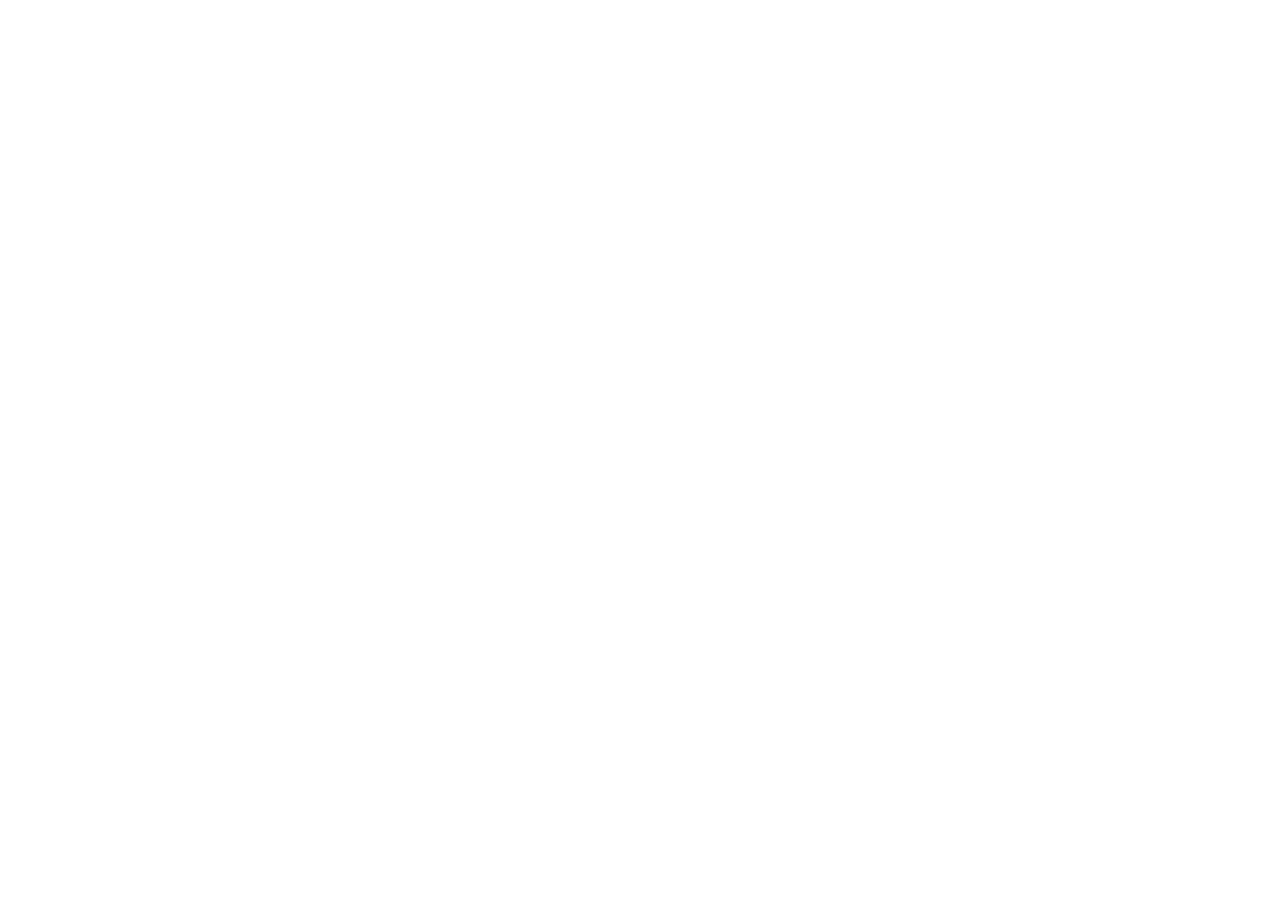
==== index.html @ c42b8039 "ok" ====
<html lang="en">
<head>
    <meta charset="UTF-8">
    <meta name="viewport" content="width=device-width, initial-scale=1.0">
    <link rel="stylesheet" href="css/styles.css">
    <title>Document</title>
</head>
<body>
    
</body>
</html>
---- css/styles.css ----
body {
    background-image: url("img/philippine_island.jpg");
    background-size: cover;
    background-repeat: no-repeat;
}
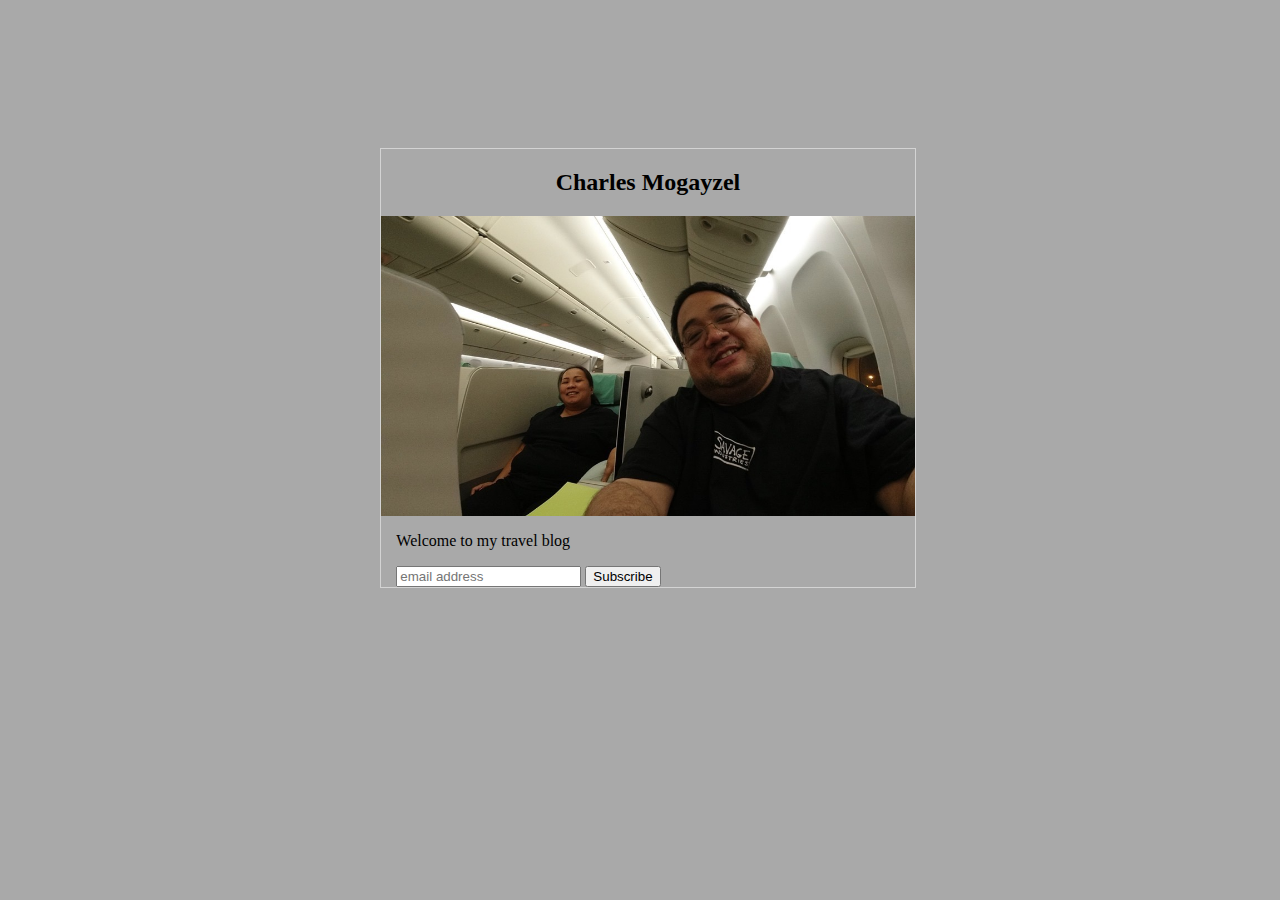
==== commit be48bc29: "Deleted file and fixed card issue." ====
--- a/index.html
+++ b/index.html
@@ -7,5 +7,18 @@
 </head>
 <body>
     
+    <div class="cards">
+      <article class="card">
+          <header>
+              <h2>Charles Mogayzel</h2>
+          </header>
+          <img src="img/Business_Class.jpeg" alt="Business_Class">
+          <div class="content">
+              <p>Welcome to my travel blog</p>
+              <input type="text" placeholder="email address">
+              <button>Subscribe</button>
+          </div>
+      </article>
+    </div>
 </body>
 </html>--- a/css/styles.css
+++ b/css/styles.css
@@ -1,5 +1,41 @@
 body {
-    background-image: url("img/philippine_island.jpg");
-    background-size: cover;
-    background-repeat: no-repeat;
+    width: 100%;
+    height: 80vh;
+    display: flex;
+    align-items: center;
+    justify-content: center;
+    background: darkgray;
+   
+}
+
+header {
+   text-align: center;
+
+}
+
+
+.content {
+    padding-left: 15px;
+}
+.cards {
+    display: grid;
+    grid-template-columns: repeat(auto-fill, minmax(230px, 1fr));
+    grid-gap: 20px;
+    display: flex;
+    align-items: center;
+    justify-content: center;
+}
+
+.card {
+    display: grid;
+    grid-template-rows: max-content 300px 1fr;
+    border: 1px solid lightgray;
+   
+}
+
+.card img {
+    object-fit: cover;
+    width: 100%;
+    height: 100%;
+    object-fit: cover;
 }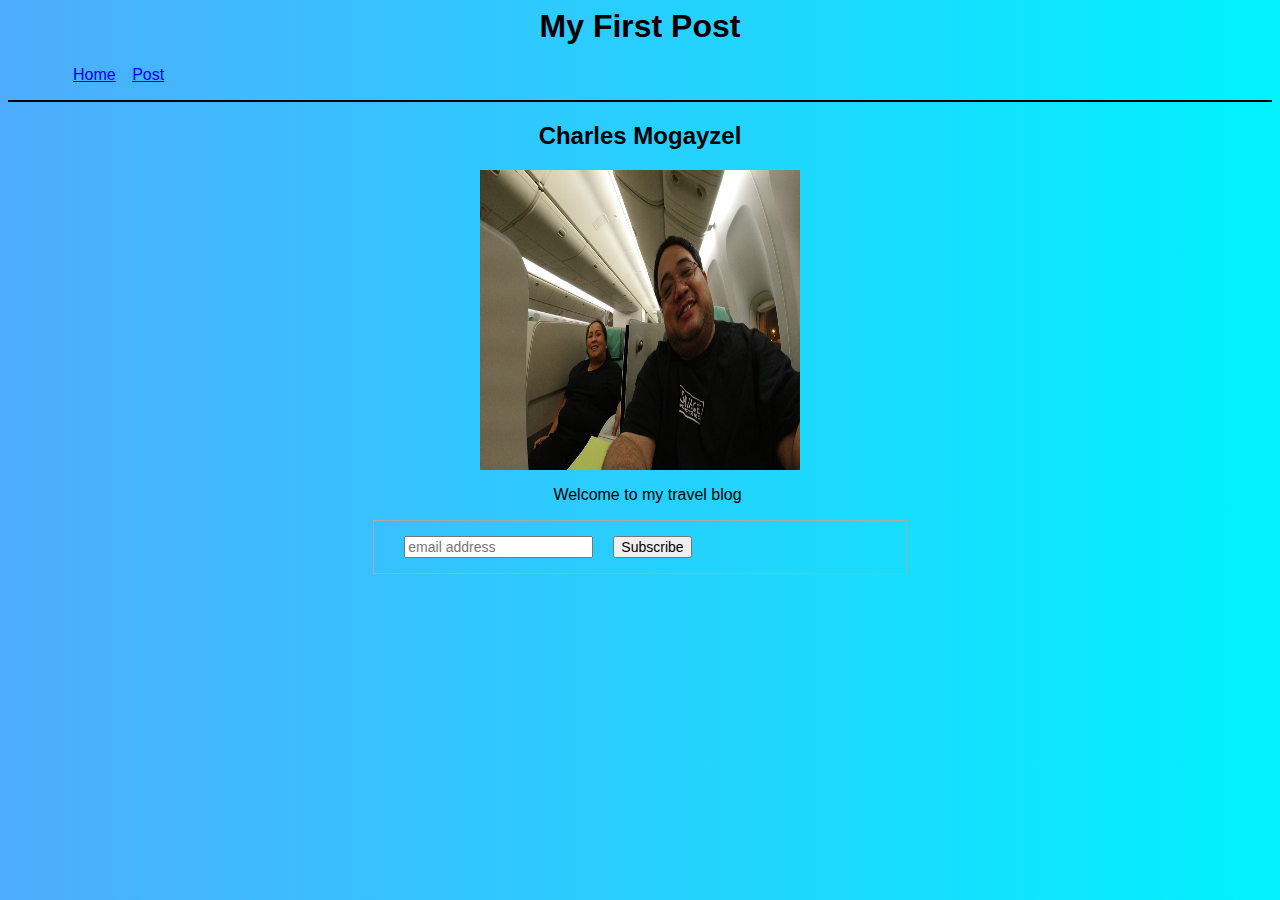
==== commit c3056538: "Made significant changes just need to adjust for scree size" ====
--- a/index.html
+++ b/index.html
@@ -1,24 +1,38 @@
 <html lang="en">
+
 <head>
     <meta charset="UTF-8">
     <meta name="viewport" content="width=device-width, initial-scale=1.0">
     <link rel="stylesheet" href="css/styles.css">
     <title>Document</title>
 </head>
+
 <body>
-    
+
+    <nav>
+        <h1>My First Post</h1>
+        <ol>
+            <li><a href="index.html">Home</a></li>
+            <li><a href="blogpost.html">Post</a></li>
+        </ol>
+    </nav>
+
     <div class="cards">
-      <article class="card">
-          <header>
-              <h2>Charles Mogayzel</h2>
-          </header>
-          <img src="img/Business_Class.jpeg" alt="Business_Class">
-          <div class="content">
-              <p>Welcome to my travel blog</p>
-              <input type="text" placeholder="email address">
-              <button>Subscribe</button>
-          </div>
-      </article>
+        <article class="card">
+            <header>
+                <h2>Charles Mogayzel</h2>
+            </header>
+            <img src="img/Business_Class.jpeg" alt="Business_Class">
+            <div class="content">
+                <p>Welcome to my travel blog</p>
+
+            </div>
+            <footer>
+                <input type="text" placeholder="email address">
+                <button>Subscribe</button>
+            </footer>
+        </article>
     </div>
 </body>
+
 </html>--- a/css/styles.css
+++ b/css/styles.css
@@ -1,22 +1,41 @@
 body {
-    width: 100%;
-    height: 80vh;
-    display: flex;
-    align-items: center;
-    justify-content: center;
-    background: darkgray;
-   
+    font-family: 'Oswald', sans-serif;
+    background-image: linear-gradient(to right, #4facfe 0%, #00f2fe 100%);
 }
 
 header {
-   text-align: center;
-
+    text-align: center;
 }
 
+a::after {
+    content: '';
+    font-size: 60%;
+    font-weight: bold;
+    padding: 65px 6px;
+    align-content: right;
+}
+
+nav {
+    border-bottom: 2px solid black;
+}
+
+h1 {
+    text-align: center;
+}
+
+ol {
+    list-style-type: none;
+    padding-left: 65px;
+}
+
+li {
+    display: inline-block;
+}
 
 .content {
     padding-left: 15px;
 }
+
 .cards {
     display: grid;
     grid-template-columns: repeat(auto-fill, minmax(230px, 1fr));
@@ -29,13 +48,33 @@
 .card {
     display: grid;
     grid-template-rows: max-content 300px 1fr;
-    border: 1px solid lightgray;
-   
+}
+
+.content p {
+    text-align: center;
 }
 
 .card img {
-    object-fit: cover;
-    width: 100%;
+    display: block;
+    text-align: center;
+    margin-left: auto;
+    margin-right: auto;
+    width: 60%;
     height: 100%;
-    object-fit: cover;
+}
+
+footer input {
+    margin-left: 15px;
+    margin-right: 20px;
+    font-size: 14px;
+}
+
+footer button {
+    font-size: 14px;
+}
+
+footer {
+    padding: 15px;
+    border: 1px solid darkgray;
+    display: flex;
 }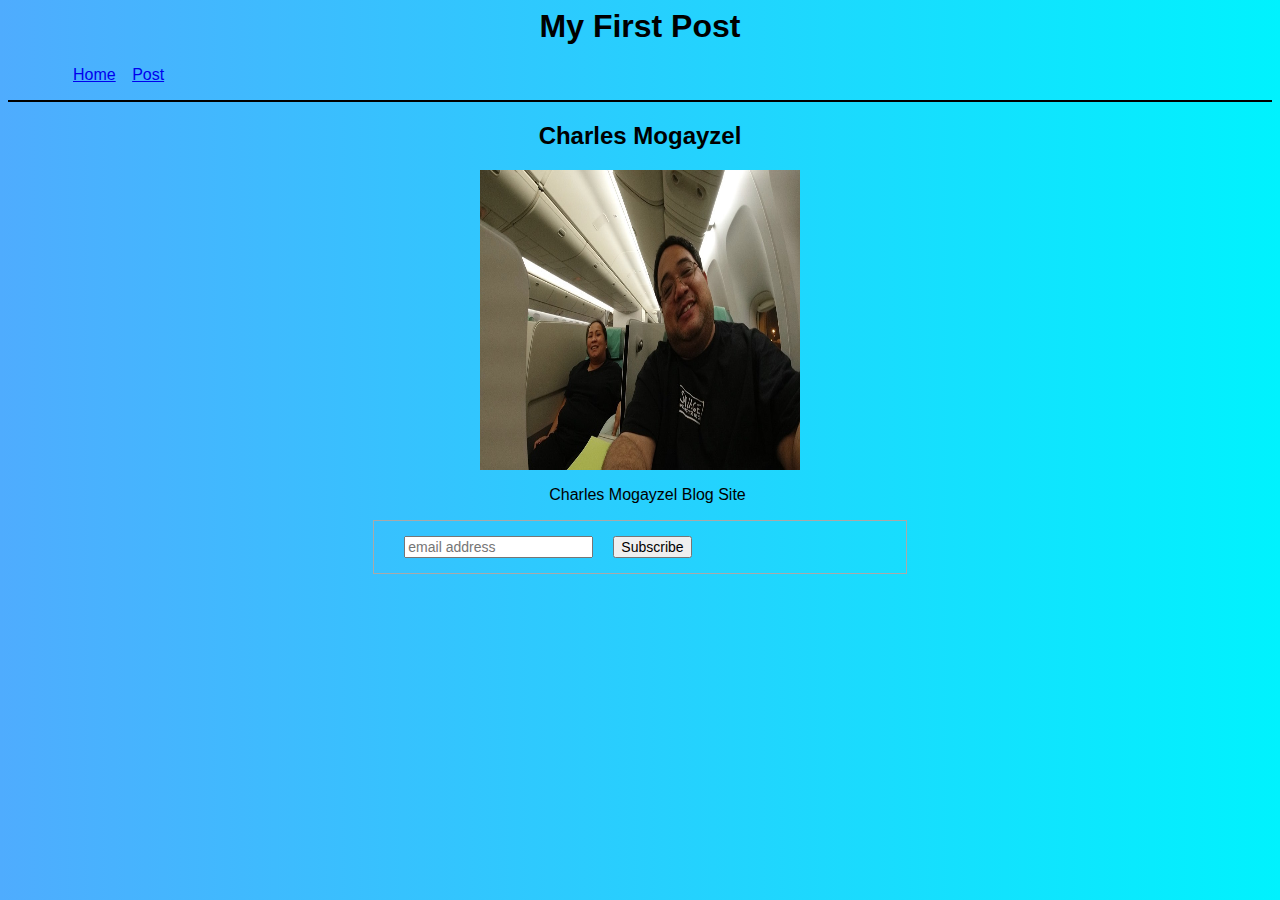
==== commit 8255b4f1: "Small Change in text." ====
--- a/index.html
+++ b/index.html
@@ -24,7 +24,7 @@
             </header>
             <img src="img/Business_Class.jpeg" alt="Business_Class">
             <div class="content">
-                <p>Welcome to my travel blog</p>
+                <p>Charles Mogayzel Blog Site</p>
 
             </div>
             <footer>
--- a/css/styles.css
+++ b/css/styles.css
@@ -77,4 +77,15 @@
     padding: 15px;
     border: 1px solid darkgray;
     display: flex;
+}
+
+@media screen and (max-width: 910px) {
+    .card img {
+        display: block;
+        text-align: center;
+        margin-left: auto;
+        margin-right: auto;
+        width: 40%;
+        height: 60%;
+    }
 }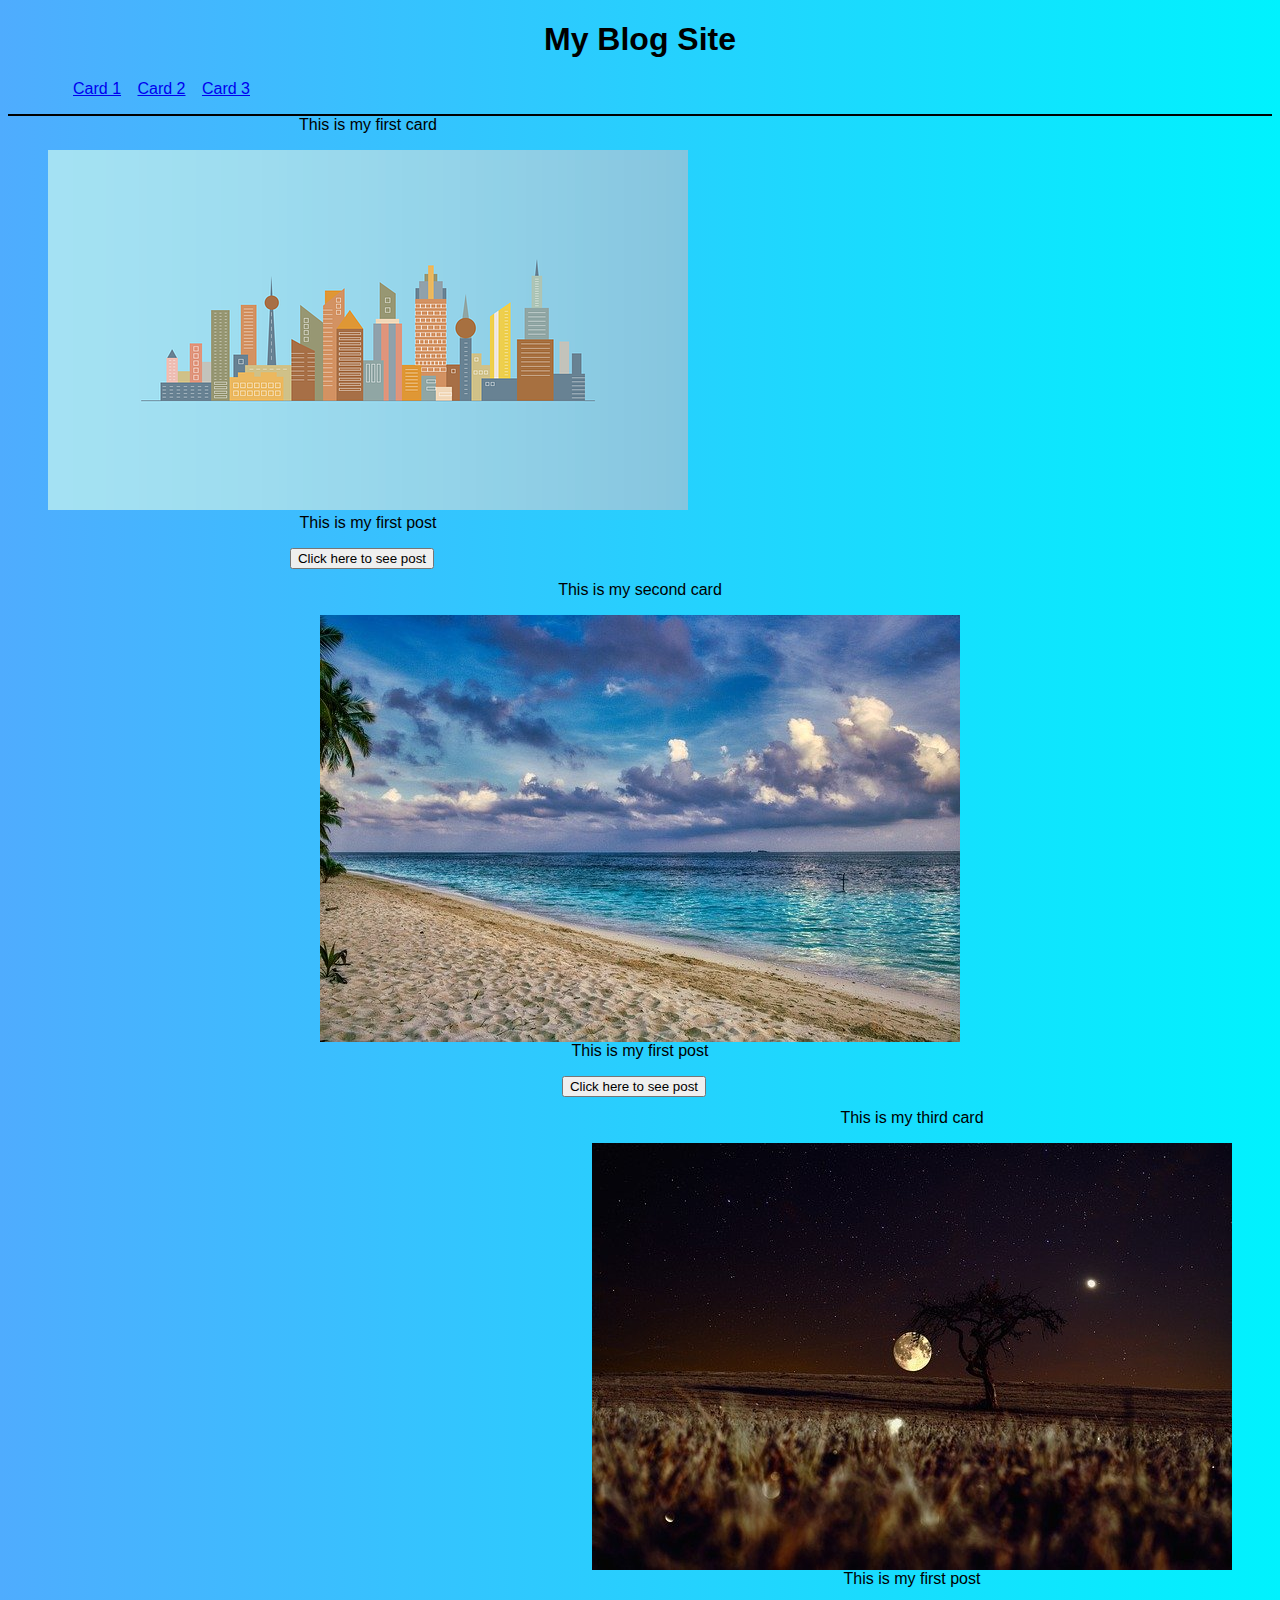
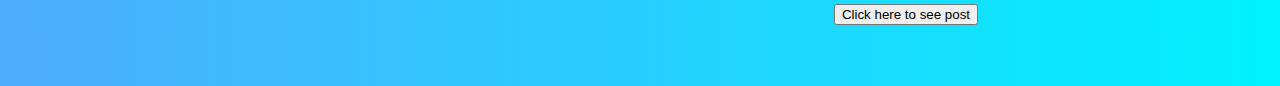
==== commit fdd95804: "Made massive change to code to meed requirements." ====
--- a/index.html
+++ b/index.html
@@ -1,37 +1,52 @@
-<html lang="en">
+<!DOCTYPE html>
+<html>
 
 <head>
-    <meta charset="UTF-8">
+    <meta charset="utf-8">
     <meta name="viewport" content="width=device-width, initial-scale=1.0">
-    <link rel="stylesheet" href="css/styles.css">
-    <title>Document</title>
+    <link rel="stylesheet" href="css/main.css">
+
+    <title>Charles Blog Home Page</title>
+
 </head>
 
 <body>
-
     <nav>
-        <h1>My First Post</h1>
+        <h1>My Blog Site</h1>
         <ol>
-            <li><a href="index.html">Home</a></li>
-            <li><a href="blogpost.html">Post</a></li>
+            <li><a href="index2.html">Card 1</a></li>
+            <li><a href="blogpost.html">Card 2</a></li>
+            <li><a href="blogpost.html">Card 3</a></li>
         </ol>
     </nav>
+    <div class="cards">
+        <div class="firstcard">
+            This is my first card
+            <figure>
+                <img src="img/city-4679928_640.png" alt="City Picture">
+                <figcaption>This is my first post</figcaption>
+            </figure>
+            <a href="/blogpost.html"><button>Click here to see post</button></a>
+        </div>
 
-    <div class="cards">
-        <article class="card">
-            <header>
-                <h2>Charles Mogayzel</h2>
-            </header>
-            <img src="img/Business_Class.jpeg" alt="Business_Class">
-            <div class="content">
-                <p>Charles Mogayzel Blog Site</p>
-
-            </div>
-            <footer>
-                <input type="text" placeholder="email address">
-                <button>Subscribe</button>
-            </footer>
-        </article>
+    </div>
+    <div class="secondcard">
+        This is my second card
+        <figure>
+            <img src="img/landscape-4455224_640.jpg" alt="City Picture">
+            <figcaption>This is my first post</figcaption>
+        </figure>
+        <a href="/blogpost.html"><button>Click here to see post</button></a>
+    </div>
+    </div>
+    <div class="thirdcard">
+        This is my third card
+        <figure>
+            <img src="img/sky-5114499_640.jpg" alt="City Picture">
+            <figcaption>This is my first post</figcaption>
+        </figure>
+        <a href="/blogpost.html"><button>Click here to see post</button></a>
+    </div>
     </div>
 </body>
 
--- a/css/main.css
+++ b/css/main.css
@@ -0,0 +1,3 @@
+@import "first.css";
+@import "second.css";
+@import "third.css";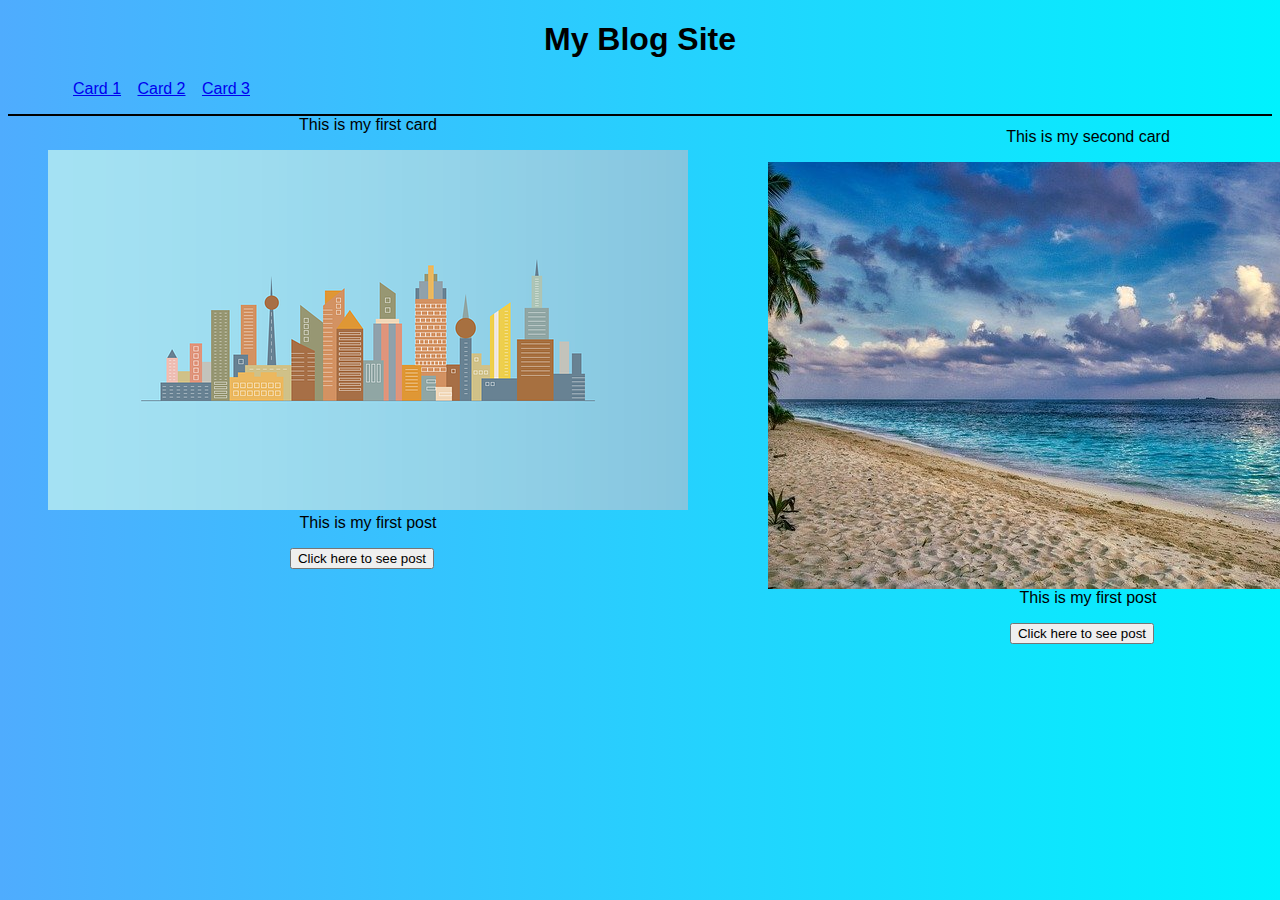
==== commit 7bd9a2e4: "Fixed issue of the divs" ====
--- a/index.html
+++ b/index.html
@@ -26,27 +26,28 @@
                 <img src="img/city-4679928_640.png" alt="City Picture">
                 <figcaption>This is my first post</figcaption>
             </figure>
+            <a href="/blogpost
+            .html"><button>Click here to see post</button></a>
+        </div>
+
+
+        <div class="secondcard">
+            This is my second card
+            <figure>
+                <img src="img/landscape-4455224_640.jpg" alt="City Picture">
+                <figcaption>This is my first post</figcaption>
+            </figure>
             <a href="/blogpost.html"><button>Click here to see post</button></a>
         </div>
 
-    </div>
-    <div class="secondcard">
-        This is my second card
-        <figure>
-            <img src="img/landscape-4455224_640.jpg" alt="City Picture">
-            <figcaption>This is my first post</figcaption>
-        </figure>
-        <a href="/blogpost.html"><button>Click here to see post</button></a>
-    </div>
-    </div>
-    <div class="thirdcard">
-        This is my third card
-        <figure>
-            <img src="img/sky-5114499_640.jpg" alt="City Picture">
-            <figcaption>This is my first post</figcaption>
-        </figure>
-        <a href="/blogpost.html"><button>Click here to see post</button></a>
-    </div>
+        <div class="thirdcard">
+            This is my third card
+            <figure>
+                <img src="img/sky-5114499_640.jpg" alt="City Picture">
+                <figcaption>This is my first post</figcaption>
+            </figure>
+            <a href="/blogpost.html"><button>Click here to see post</button></a>
+        </div>
     </div>
 </body>
 
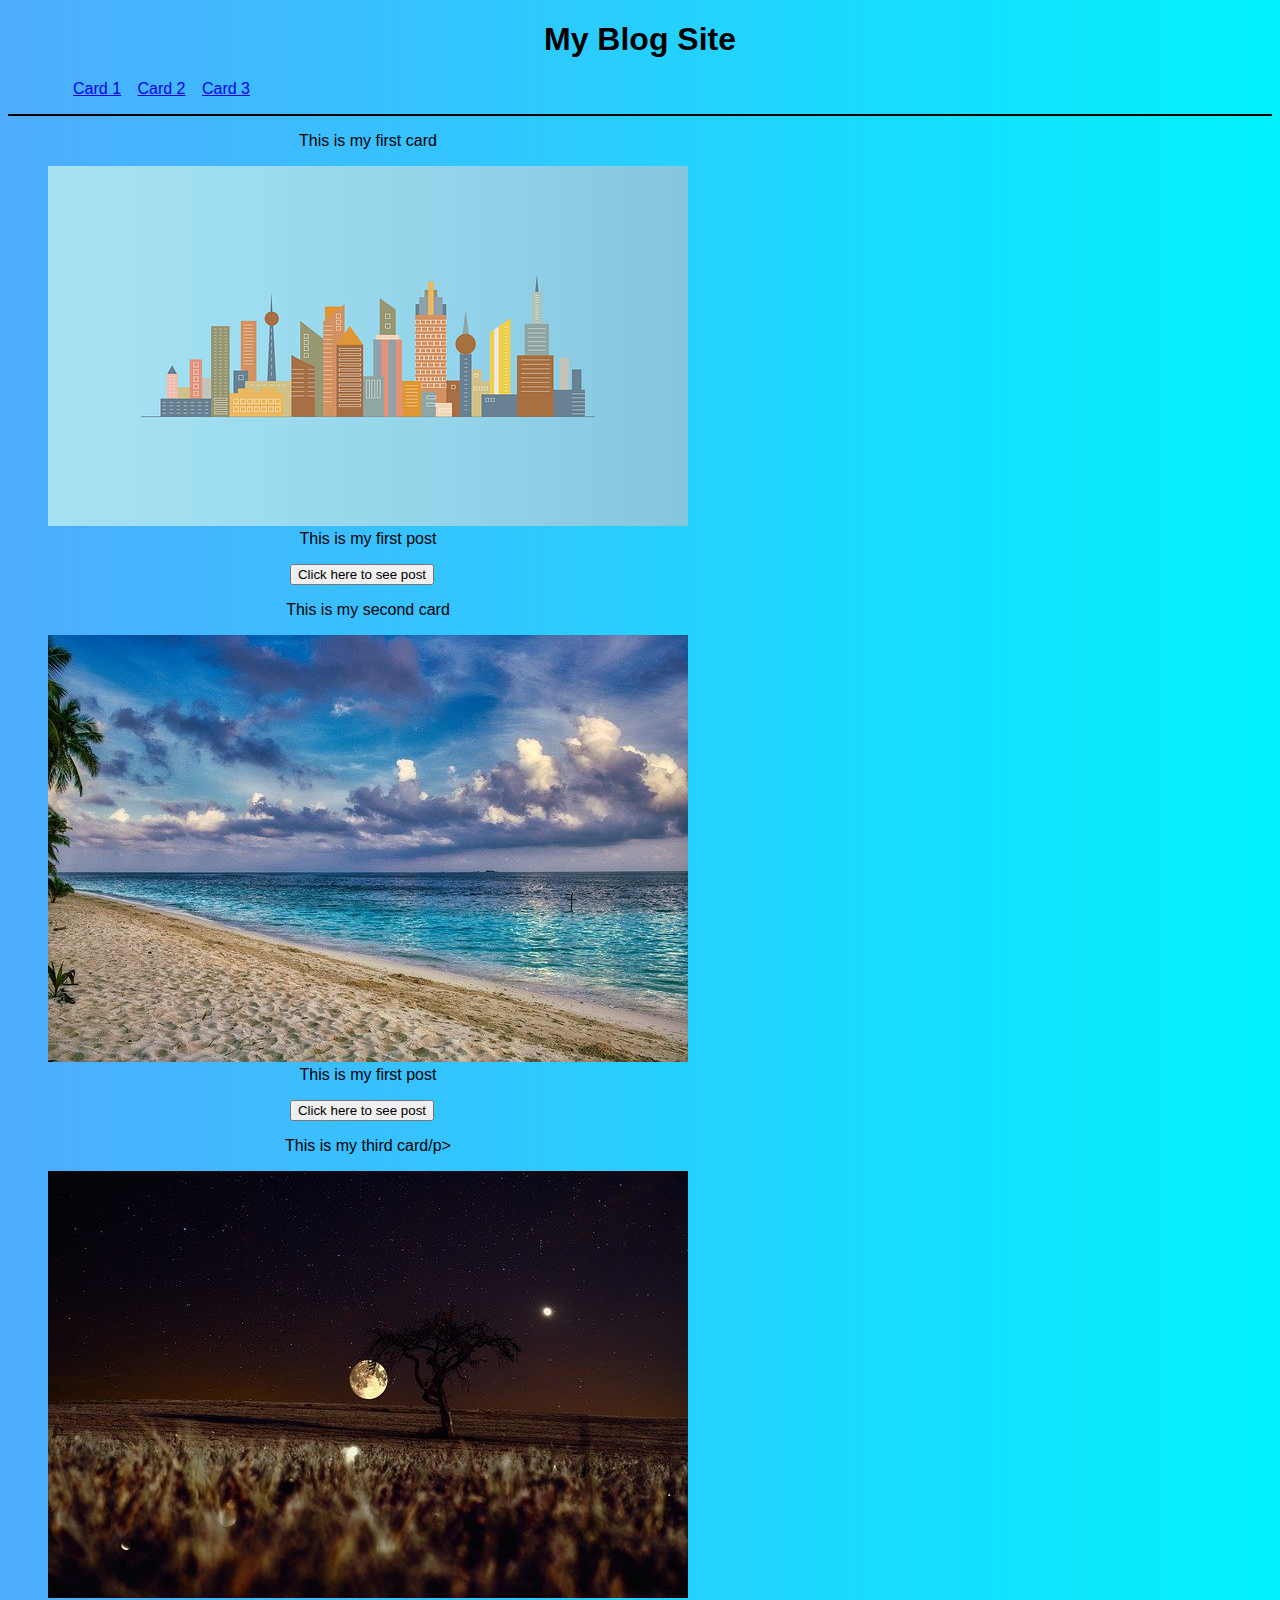
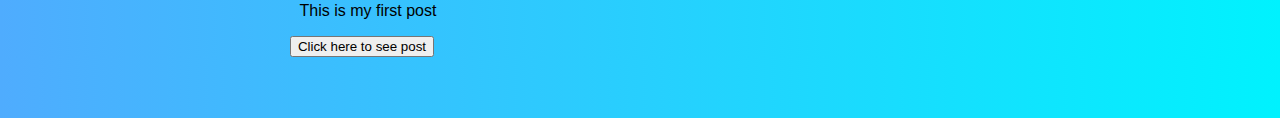
==== commit 879cd849: "Deleted files and made more design changes." ====
--- a/index.html
+++ b/index.html
@@ -14,39 +14,38 @@
     <nav>
         <h1>My Blog Site</h1>
         <ol>
-            <li><a href="index2.html">Card 1</a></li>
+            <li><a href="blogpost.html">Card 1</a></li>
             <li><a href="blogpost.html">Card 2</a></li>
             <li><a href="blogpost.html">Card 3</a></li>
         </ol>
     </nav>
     <div class="cards">
-        <div class="firstcard">
-            This is my first card
+        <div class="column">
+            <p>This is my first card</p>
             <figure>
                 <img src="img/city-4679928_640.png" alt="City Picture">
                 <figcaption>This is my first post</figcaption>
             </figure>
-            <a href="/blogpost
-            .html"><button>Click here to see post</button></a>
+            <a href="blogpost.html"><button>Click here to see post</button></a>
         </div>
 
 
-        <div class="secondcard">
-            This is my second card
+        <div class="column">
+            <p>This is my second card</p>
             <figure>
                 <img src="img/landscape-4455224_640.jpg" alt="City Picture">
                 <figcaption>This is my first post</figcaption>
             </figure>
-            <a href="/blogpost.html"><button>Click here to see post</button></a>
+            <a href="blogpost.html"><button>Click here to see post</button></a>
         </div>
 
-        <div class="thirdcard">
-            This is my third card
-            <figure>
-                <img src="img/sky-5114499_640.jpg" alt="City Picture">
-                <figcaption>This is my first post</figcaption>
-            </figure>
-            <a href="/blogpost.html"><button>Click here to see post</button></a>
+        <div class="column">
+            <p>This is my third card/p>
+                <figure>
+                    <img src="img/sky-5114499_640.jpg" alt="City Picture">
+                    <figcaption>This is my first post</figcaption>
+                </figure>
+                <a href="blogpost.html"><button>Click here to see post</button></a>
         </div>
     </div>
 </body>
